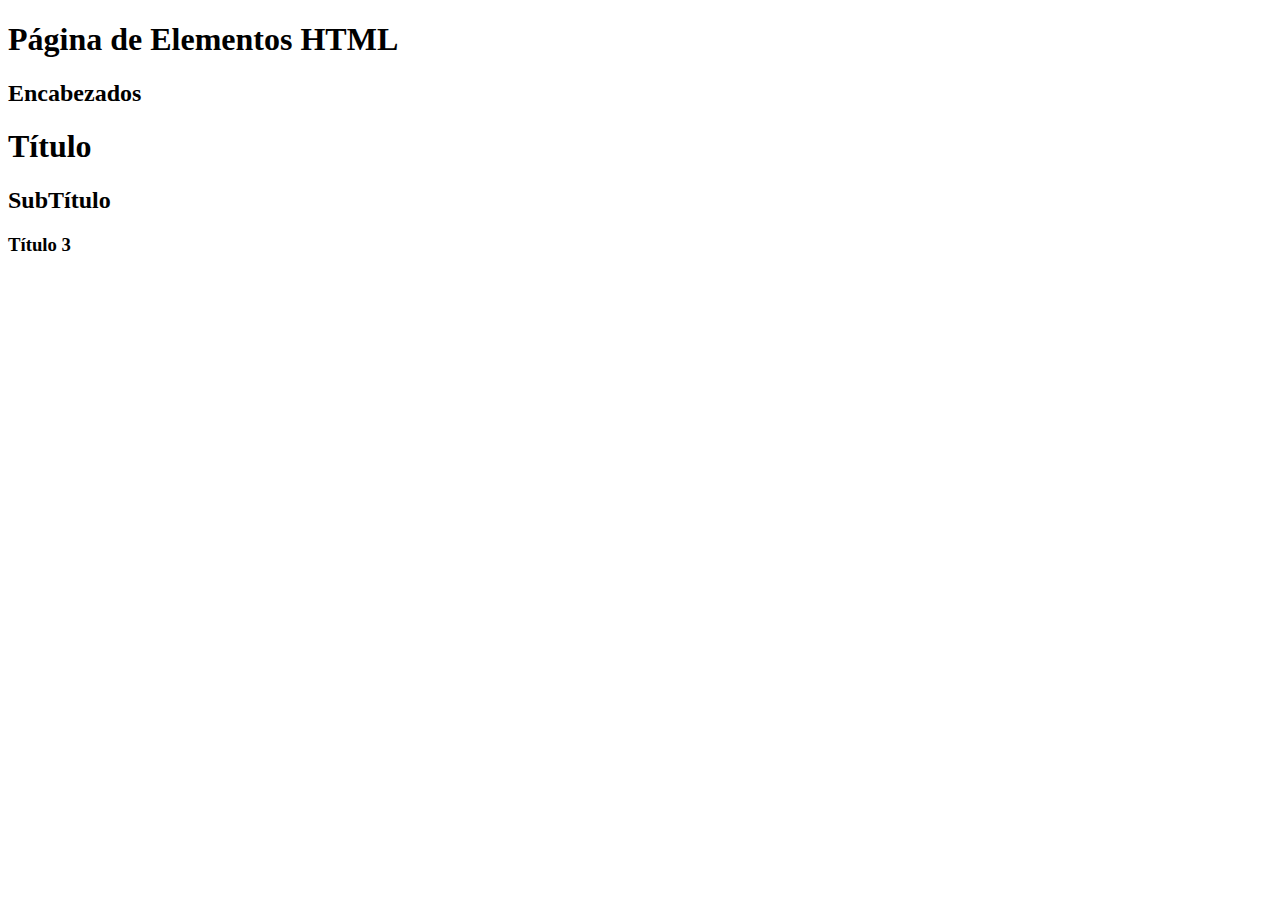
==== elementos.html @ 2048ed2b "Creación archivo elementos.html" ====
<!DOCTYPE html>
<html>
    <head>
        <!-- Información o configuración para el navegador -->
        <title>Elementos HTML</title>
        <meta http-equiv="Content-Type" content="text/html;charset=UTF-8">
        <link rel="shortcut icon" href="https://upload.wikimedia.org/wikipedia/commons/f/f0/Icon-notepad.svg" type="image/x-icon">
    </head>
    <body>
        <!-- Contenido de mi página web -->
        <header>
            <!-- Logo de la página -->
            <nav>
                <!-- Menús o iconos -->
            </nav>
        </header>
        <aside>
            <!-- Menú lateral -->
        </aside>
        <main>
            <!-- Contenido principal -->
            <h1>Página de Elementos HTML</h1>

            <h2>Encabezados</h2>
            <h1>Título</h1>
            <h2>SubTítulo</h2>
            <h3>Título 3</h3>



        </main>
        <footer>
            <!-- Pie de página -->
        </footer>
    </body>
    </html>
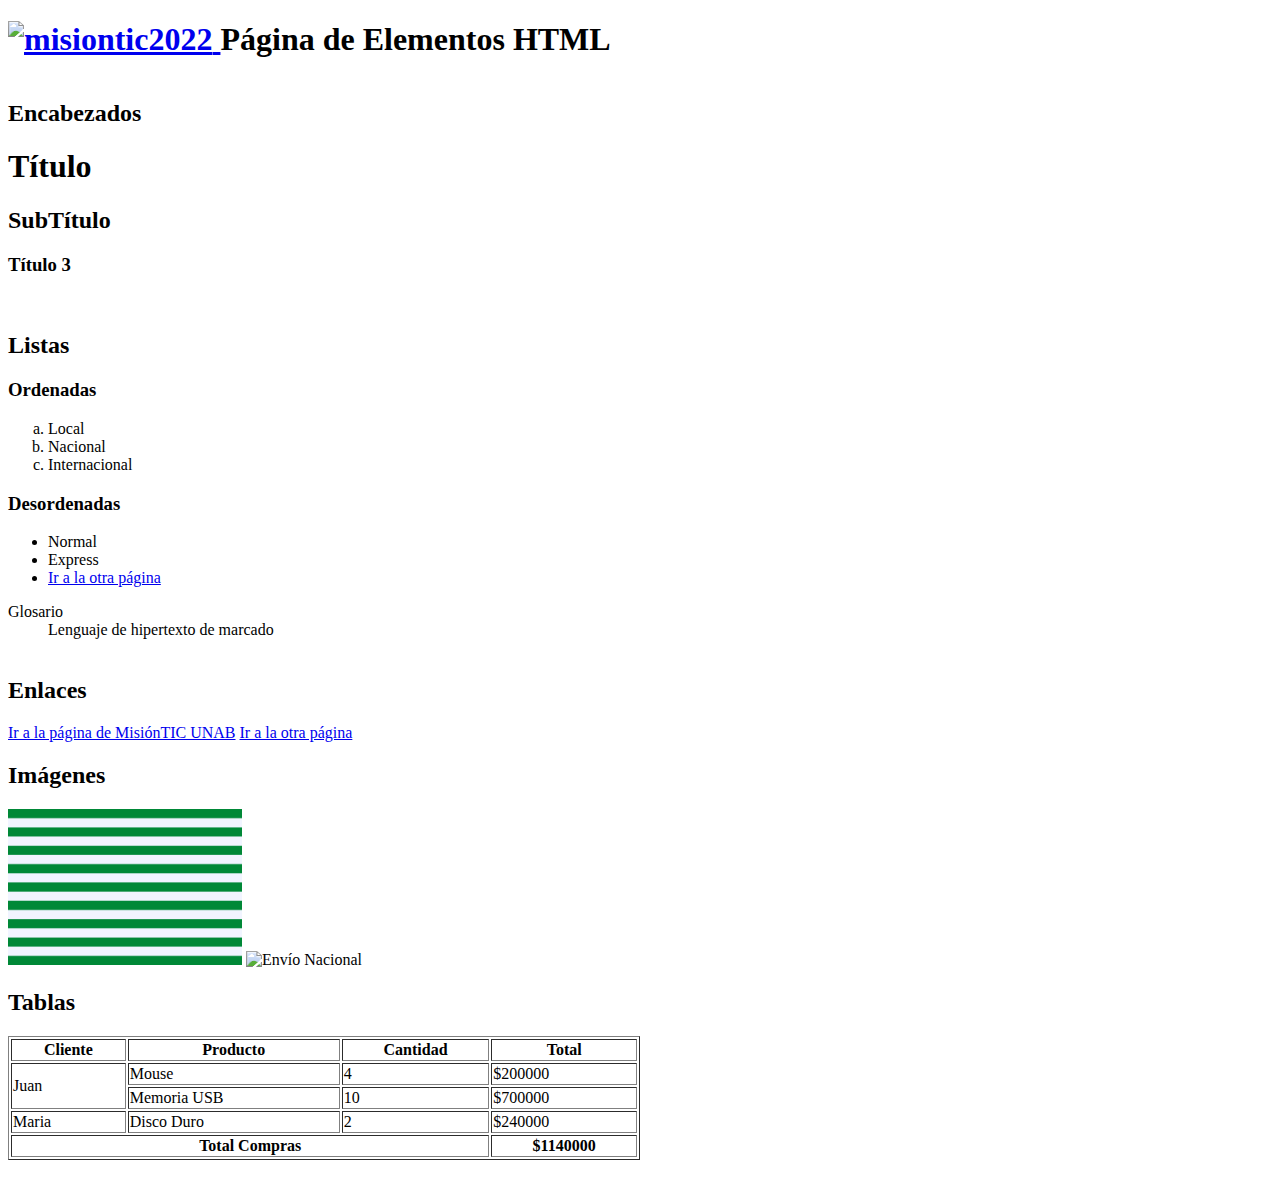
==== commit 87e4935f: "Creación contenido encabezados, listas, enlaces, imágenes y tablas" ====
--- a/elementos.html
+++ b/elementos.html
@@ -7,9 +7,16 @@
         <link rel="shortcut icon" href="https://upload.wikimedia.org/wikipedia/commons/f/f0/Icon-notepad.svg" type="image/x-icon">
     </head>
     <body>
-        <!-- Contenido de mi página web -->
+        <!-- Contenido de la página web -->
         <header>
             <!-- Logo de la página -->
+            <h1>
+                <a target="_blank" href="https://misiontic2022.unab.edu.co">
+                <img width="80px" src="https://misiontic2022.mintic.gov.co/mtv2/assets/assets/images/logo-mision.png"
+                    alt="misiontic2022">
+                </a>
+                Página de Elementos HTML
+            </h1>
             <nav>
                 <!-- Menús o iconos -->
             </nav>
@@ -19,18 +26,89 @@
         </aside>
         <main>
             <!-- Contenido principal -->
-            <h1>Página de Elementos HTML</h1>
+
+            <table>
+                
+            </table>
 
             <h2>Encabezados</h2>
             <h1>Título</h1>
             <h2>SubTítulo</h2>
             <h3>Título 3</h3>
+            <br/>
 
+            <h2>Listas</h2>
+            <h3>Ordenadas</h3>
+            <ol type="a">
+                <li>Local</li>
+                <li>Nacional</li>
+                <li>Internacional</li>
+            </ol>
+            <h3>Desordenadas</h3>
+            <ul>
+                <li>Normal</li>
+                <li>Express</li>
+                <li>
+                    <a href="otra.html">Ir a la otra página</a>
+                </li>
+            </ul>
+            <dt> Glosario
+                <dd>Lenguaje de hipertexto de marcado</dd>
+            </dt>
+            <br/>
 
+            <h2>Enlaces</h2>
+            <a target="_blank" href="https://misiontic2022.unab.edu.co">Ir a la página de MisiónTIC UNAB</a>
+            <a href="otra.html">Ir a la otra página</a>
+
+            <h2>Imágenes</h2>
+            <img height="156px" src="img/Flag_of_Meta.svg.png"
+                alt="Envío Local">
+            <img height="156px" src="https://encolombia.com/wp-content/uploads/2020/02/Colombia.jpg"
+                alt="Envío Nacional">
+
+            <h2>Tablas</h2>
+            <table border="1" width="50%">
+                <thead>
+                    <tr>
+                        <th>Cliente</th>
+                        <th>Producto</th>
+                        <th>Cantidad</th>
+                        <th>Total</th>
+                    </tr>
+                </thead>
+                <tbody>
+                    <tr>
+                        <td rowspan="2">Juan</td>
+                        <td>Mouse</td>
+                        <td>4</td>
+                        <td>$200000</td>
+                    </tr>
+                    <tr>
+                        <td>Memoria USB</td>
+                        <td>10</td>
+                        <td>$700000</td>
+                    </tr>
+                    <tr>
+                        <td>Maria</td>
+                        <td>Disco Duro</td>
+                        <td>2</td>
+                        <td>$240000</td>
+                    </tr>
+                </tbody>
+                <tfoot>
+                    <tr>
+                        <th colspan="3">Total Compras</th>
+                        <th>$1140000</th>
+                    </tr>
+                </tfoot>
+            </table>
+                
 
         </main>
+        <br/>
         <footer>
             <!-- Pie de página -->
         </footer>
     </body>
-    </html>+</html>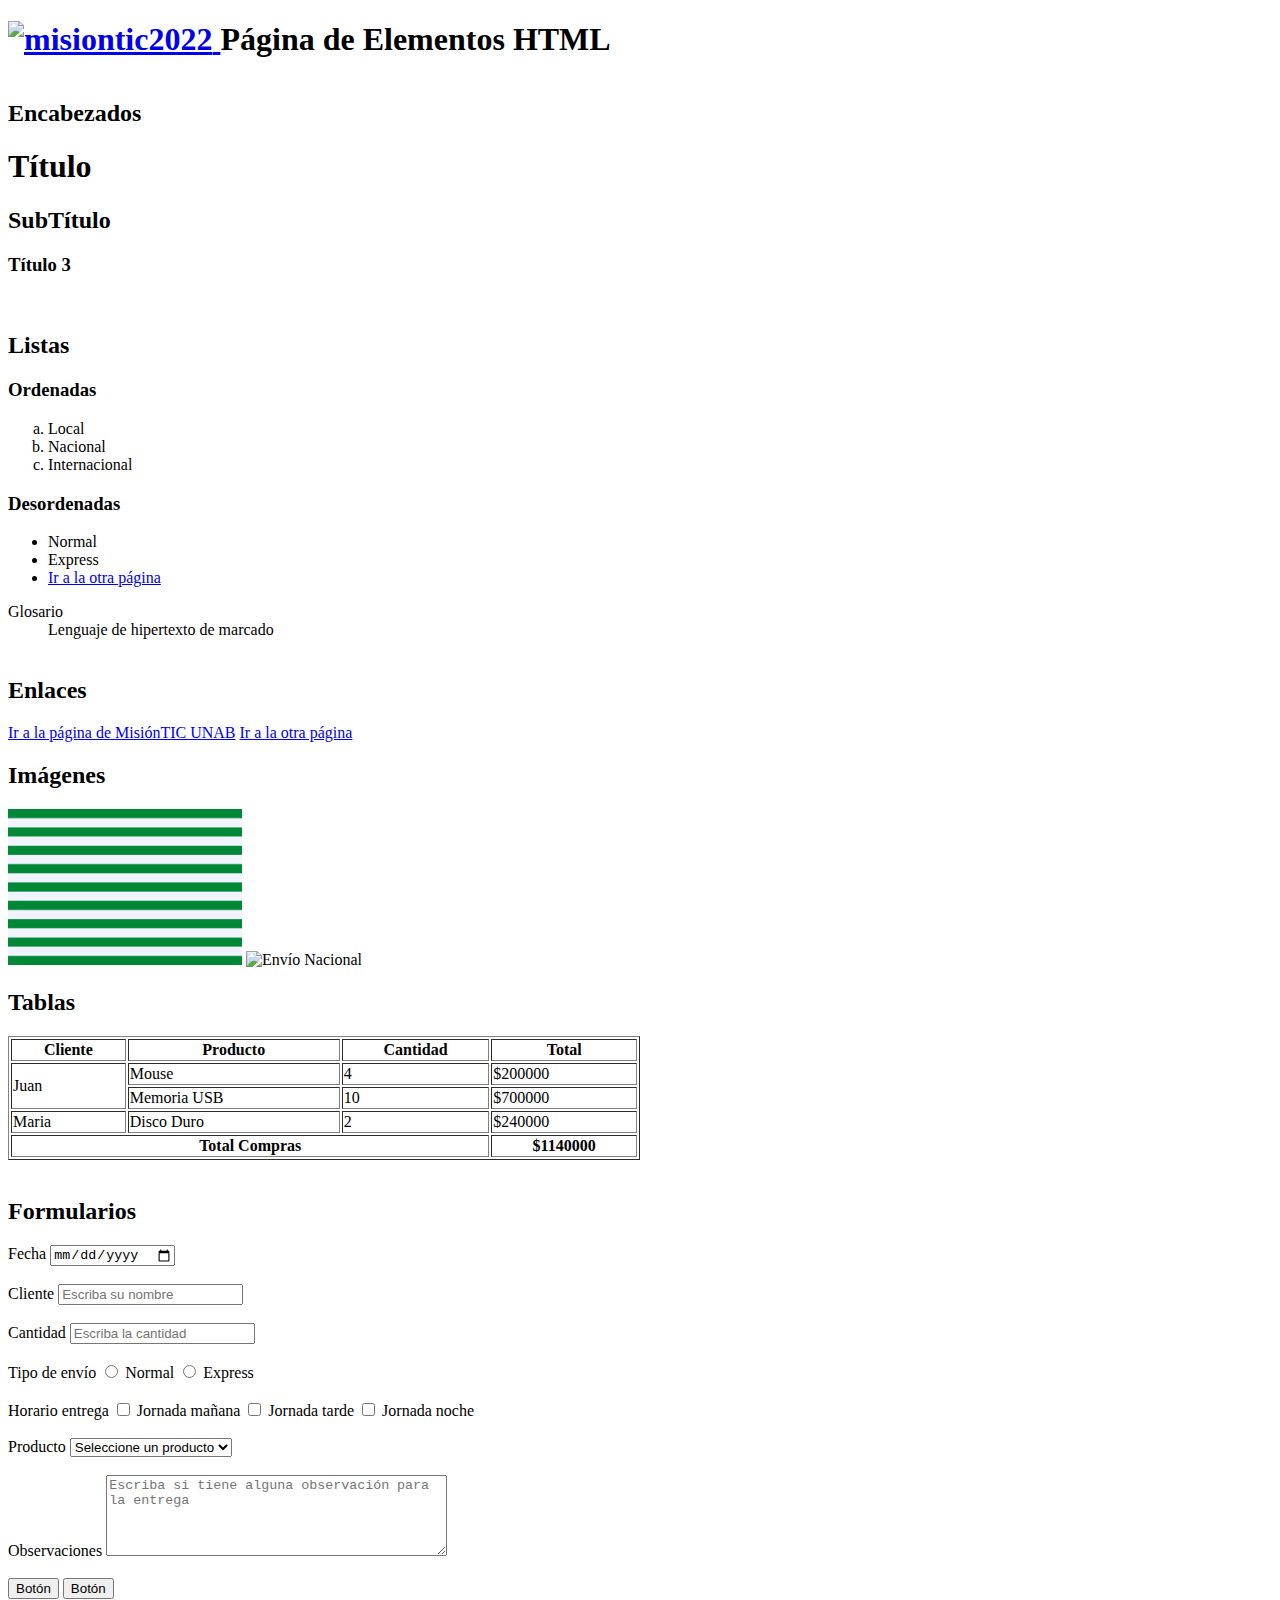
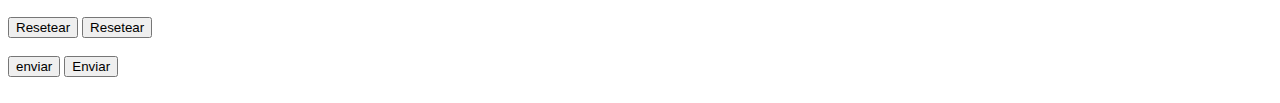
==== commit 97eb9135: "Se agrega el contenido de formularios" ====
--- a/elementos.html
+++ b/elementos.html
@@ -103,7 +103,53 @@
                     </tr>
                 </tfoot>
             </table>
-                
+            <br>
+
+            <h2>Formularios</h2>
+            <form action="#" method="post">
+                <label for="fecha">Fecha</label>
+                <input type="date" name="fecha">
+                <br><br>
+                <label for="cliente">Cliente</label>
+                <input required type="text" name="cliente" placeholder="Escriba su nombre"/>
+                <br><br>
+                <label for="cantidad">Cantidad</label>
+                <input type="number" name="cantidad" placeholder="Escriba la cantidad">
+                <br><br>
+                <label for="envio">Tipo de envío</label>
+                <input type="radio" name="envio" value="N"> Normal
+                <input type="radio" name="envio" value="E"> Express
+                <br><br>
+                <label for="">Horario entrega</label>
+                <input type="checkbox" name="horarios[]" value="1"> Jornada mañana
+                <input type="checkbox" name="horarios[]" value="2"> Jornada tarde
+                <input type="checkbox" name="horarios[]" value="3"> Jornada noche
+                <br><br>
+                <label for="producto">Producto</label>
+                <select name="producto">
+                    <option value="-1">Seleccione un producto</option>
+                    <option value="1">Memoria USB</option>
+                    <option value="2">Disco Duro</option>
+                    <option value="3">Mouse</option>
+                    <option value="4">Pantalla LCD</option>
+                </select>
+                <br><br>
+                <label for="observaciones">Observaciones</label>
+                <textarea placeholder="Escriba si tiene alguna observación para la entrega" name="observaciones" cols="40" rows="5"></textarea>
+                <!-- <input type="range" name="rango" value="50"> -->
+                <br><br>
+                <input type="button" name="boton" value="Botón">
+                <button type="button" name="boton2">Botón</button>
+                <br><br>
+                <input type="reset" value="Resetear">
+                <button type="reset">Resetear</button>
+                <br><br>
+                <input type="submit" value="enviar" value="Enviar">
+                <button type="submit">Enviar</button>
+            </form>
+
+
+
 
         </main>
         <br/>
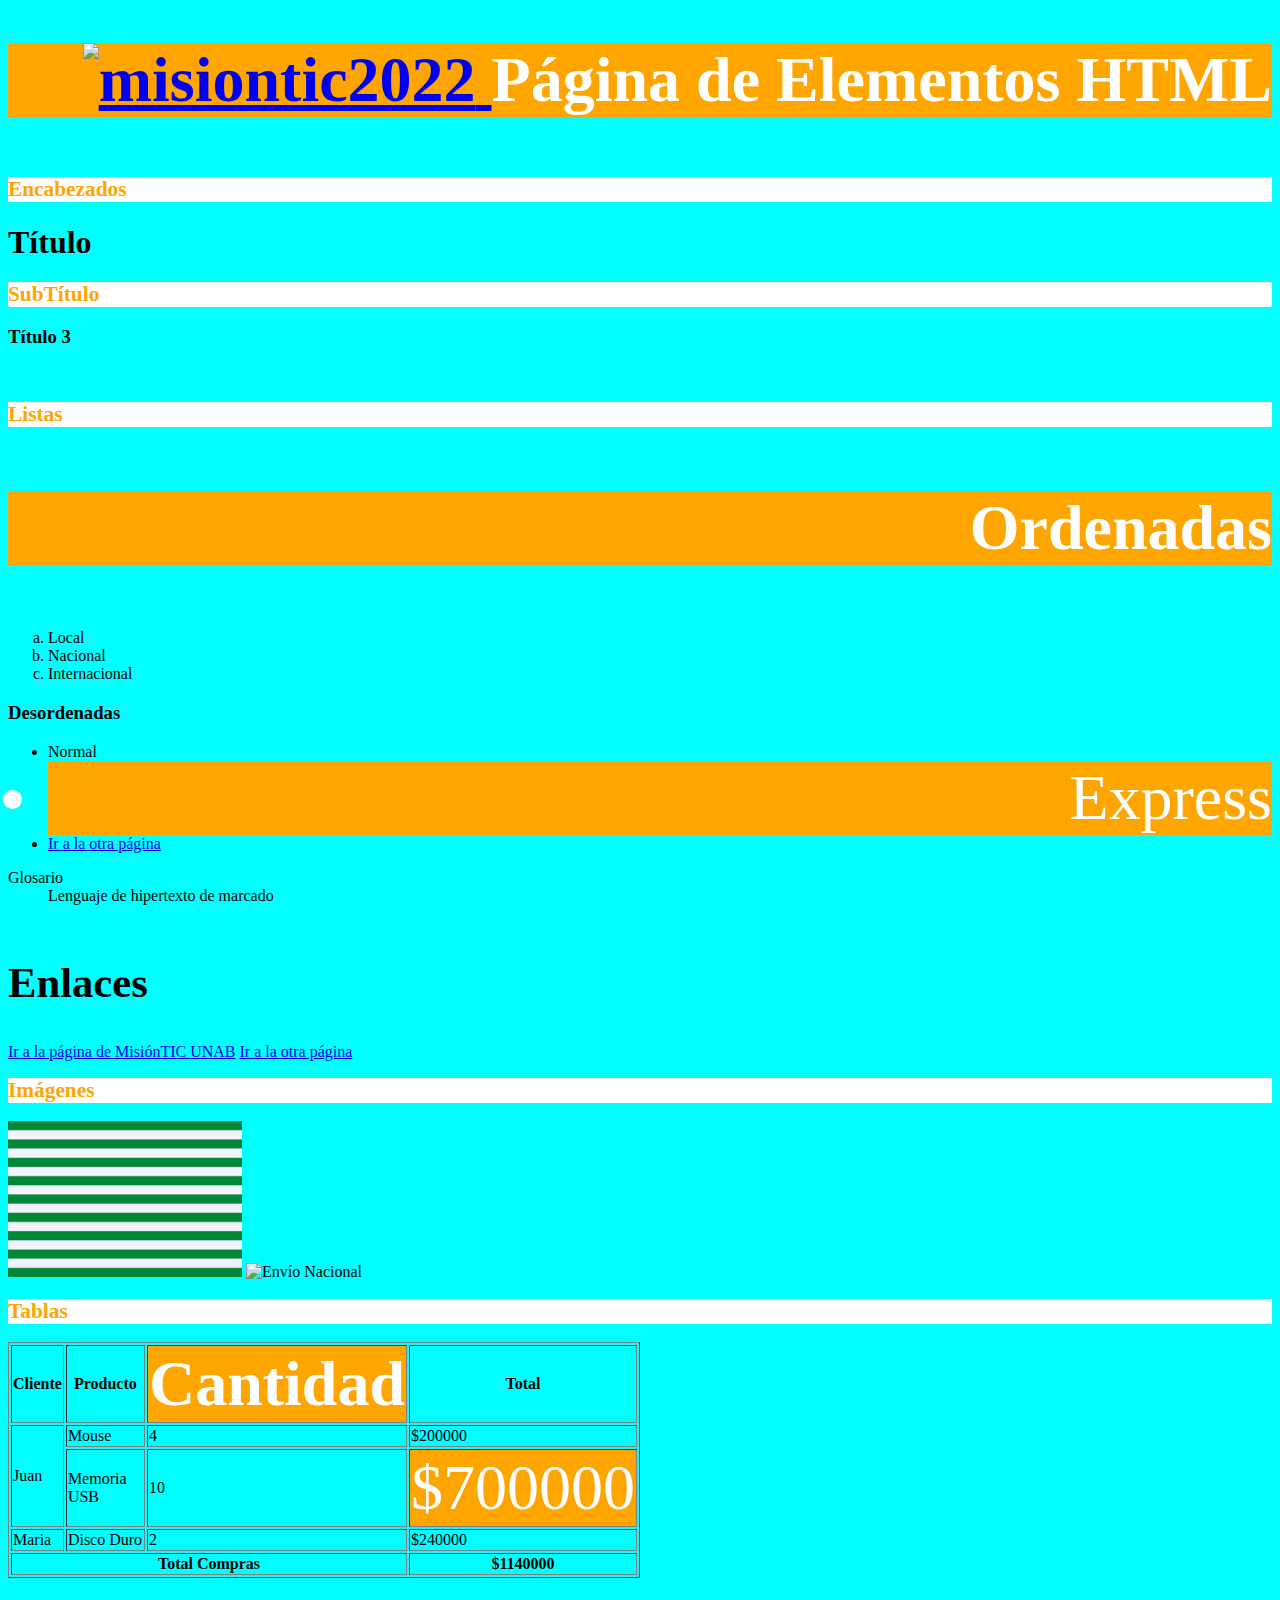
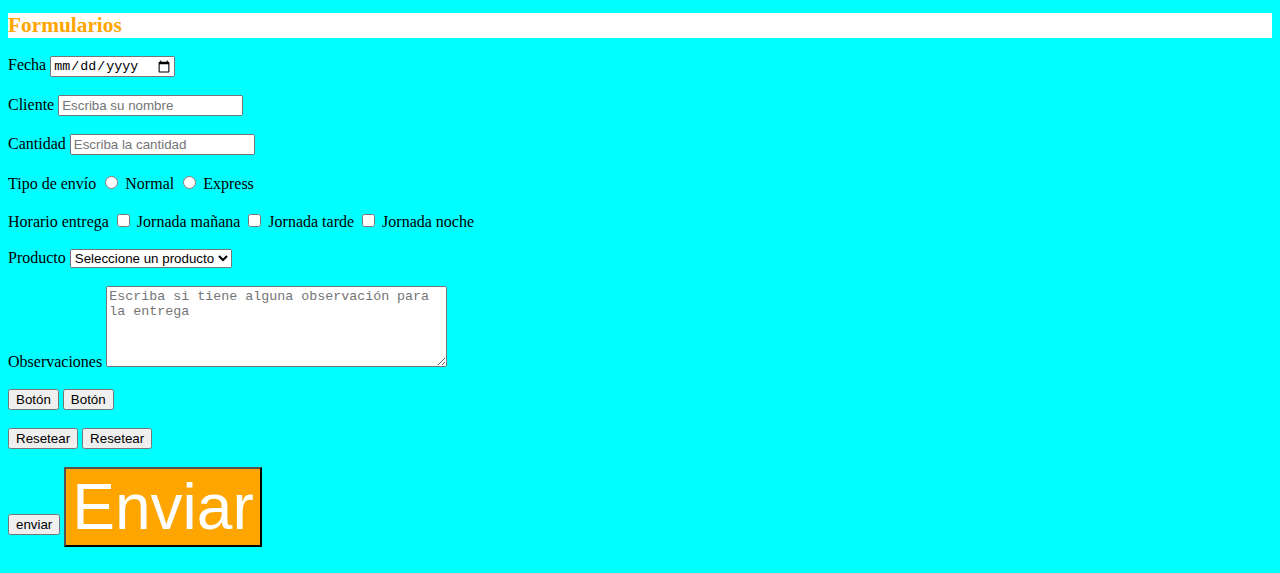
==== commit 0fda78b3: "Se crea el archivo css para el estilo de la página html" ====
--- a/elementos.html
+++ b/elementos.html
@@ -5,12 +5,31 @@
         <title>Elementos HTML</title>
         <meta http-equiv="Content-Type" content="text/html;charset=UTF-8">
         <link rel="shortcut icon" href="https://upload.wikimedia.org/wikipedia/commons/f/f0/Icon-notepad.svg" type="image/x-icon">
+        <link rel="stylesheet" href="css/estilos.css">
+
+        <!-- Formas de aplicar CSS:
+        1. Archivo externo .css (etiqueta link)
+        2. Etiqueta style (dentro de head)
+
+        Sintaxis de un bloque CSS:
+        selección{
+            atributo o característica: valor del atributo o característica;
+            atributo2 o característica2: valor del atributo2 o característica2;
+        }
+    
+        Importancia de selección:
+        4. Etiqueta o elemento
+        3. Clases o atributos
+        2. ID
+        1. Atributo style -->
+    
+    
     </head>
     <body>
         <!-- Contenido de la página web -->
         <header>
             <!-- Logo de la página -->
-            <h1>
+            <h1 class="fondo_naranja">
                 <a target="_blank" href="https://misiontic2022.unab.edu.co">
                 <img width="80px" src="https://misiontic2022.mintic.gov.co/mtv2/assets/assets/images/logo-mision.png"
                     alt="misiontic2022">
@@ -38,7 +57,7 @@
             <br/>
 
             <h2>Listas</h2>
-            <h3>Ordenadas</h3>
+            <h3 class="fondo_naranja">Ordenadas</h3>
             <ol type="a">
                 <li>Local</li>
                 <li>Nacional</li>
@@ -47,7 +66,7 @@
             <h3>Desordenadas</h3>
             <ul>
                 <li>Normal</li>
-                <li>Express</li>
+                <li class="fondo_naranja">Express</li>
                 <li>
                     <a href="otra.html">Ir a la otra página</a>
                 </li>
@@ -57,7 +76,7 @@
             </dt>
             <br/>
 
-            <h2>Enlaces</h2>
+            <h2 style="background-color: aqua; color: black; text-align: start;" class="fondo_naranja" id="titulo_enlaces">Enlaces</h2>
             <a target="_blank" href="https://misiontic2022.unab.edu.co">Ir a la página de MisiónTIC UNAB</a>
             <a href="otra.html">Ir a la otra página</a>
 
@@ -73,7 +92,7 @@
                     <tr>
                         <th>Cliente</th>
                         <th>Producto</th>
-                        <th>Cantidad</th>
+                        <th class="fondo_naranja">Cantidad</th>
                         <th>Total</th>
                     </tr>
                 </thead>
@@ -87,7 +106,7 @@
                     <tr>
                         <td>Memoria USB</td>
                         <td>10</td>
-                        <td>$700000</td>
+                        <td class="fondo_naranja">$700000</td>
                     </tr>
                     <tr>
                         <td>Maria</td>
@@ -145,7 +164,7 @@
                 <button type="reset">Resetear</button>
                 <br><br>
                 <input type="submit" value="enviar" value="Enviar">
-                <button type="submit">Enviar</button>
+                <button type="submit" class="fondo_naranja">Enviar</button>
             </form>
 
 
--- a/css/estilos.css
+++ b/css/estilos.css
@@ -0,0 +1,32 @@
+#titulo_enlaces{
+    background-color: lightblue;
+    color: darkmagenta;
+    text-align: center;
+    font-size: 32pt;
+    width: 256px;
+}
+
+.fondo_naranja{
+    background-color: orange;
+    color: white;
+    font-size:48pt;
+    text-align: right;
+}
+
+h2{
+    color: orange;
+    font-size: 50pt;
+}
+
+h2{
+    background-color: white;
+    font-size: 16pt;
+}
+
+body{
+    background-color: aqua;
+}
+
+a:hover{
+    color: red;
+}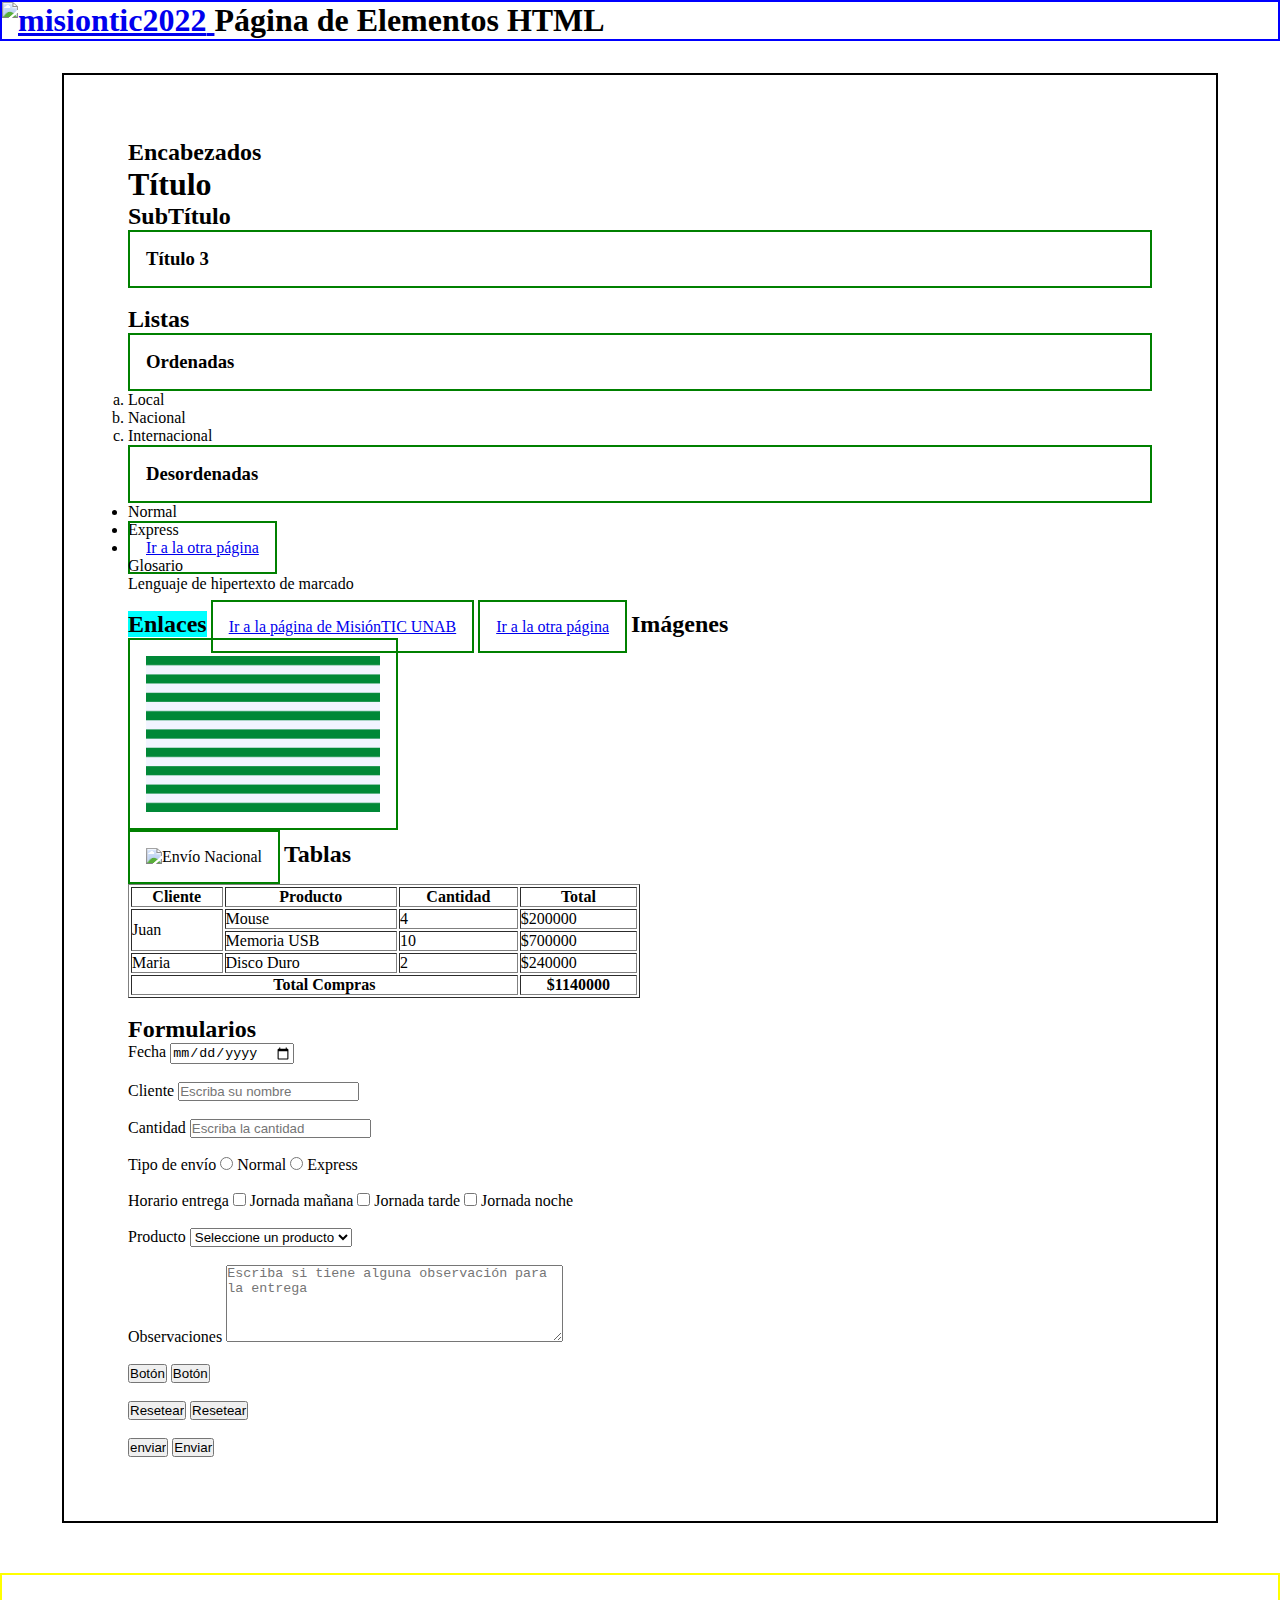
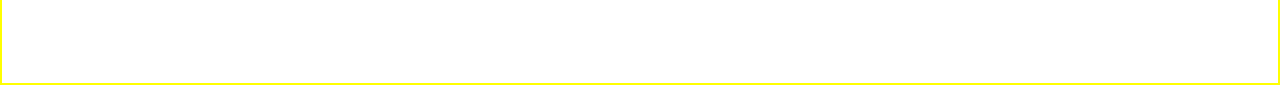
==== commit 69a7621b: "Se agrega los estilos básicos de organización de elementos html" ====
--- a/elementos.html
+++ b/elementos.html
@@ -5,7 +5,48 @@
         <title>Elementos HTML</title>
         <meta http-equiv="Content-Type" content="text/html;charset=UTF-8">
         <link rel="shortcut icon" href="https://upload.wikimedia.org/wikipedia/commons/f/f0/Icon-notepad.svg" type="image/x-icon">
-        <link rel="stylesheet" href="css/estilos.css">
+        <!-- <link rel="stylesheet" href="css/estilos.css"> -->
+
+        <style>
+            *{
+                margin: 0;
+                padding: 0;
+            }
+
+            header{
+                border: 2px solid blue;
+            }
+
+            main{
+                border: 2px solid black;
+                width: 80%;
+                margin: 32px auto;
+                padding: 64px;
+                /* margin: 64px 32px 16px 8px; */
+                /* margin-top: 32px;
+                margin-left: auto;
+                margin-right: auto; */
+            }
+
+            main h3, main a, main img{
+                border: 2px solid green;
+                padding: 16px;
+            }
+
+            footer{
+                border: 2px solid yellow;
+            }
+
+            #Meta{
+                display: block;
+            }
+
+            h2{
+                display: inline;
+                
+            }
+
+        </style>
 
         <!-- Formas de aplicar CSS:
         1. Archivo externo .css (etiqueta link)
@@ -64,7 +105,7 @@
                 <li>Internacional</li>
             </ol>
             <h3>Desordenadas</h3>
-            <ul>
+            <ul id="desordenadas">
                 <li>Normal</li>
                 <li class="fondo_naranja">Express</li>
                 <li>
@@ -81,8 +122,8 @@
             <a href="otra.html">Ir a la otra página</a>
 
             <h2>Imágenes</h2>
-            <img height="156px" src="img/Flag_of_Meta.svg.png"
-                alt="Envío Local">
+            <img height="156px" src="img/Bandera_Meta.png"
+                alt="Envío Local" id="Meta">
             <img height="156px" src="https://encolombia.com/wp-content/uploads/2020/02/Colombia.jpg"
                 alt="Envío Nacional">
 
@@ -174,6 +215,7 @@
         <br/>
         <footer>
             <!-- Pie de página -->
+            <br><br><br><br><br><br>
         </footer>
     </body>
 </html>--- a/css/estilos.css
+++ b/css/estilos.css
@@ -1,3 +1,8 @@
+#desordenadas li a{
+    background-color: red;
+    margin-bottom: 8px;
+}
+
 #titulo_enlaces{
     background-color: lightblue;
     color: darkmagenta;
@@ -23,10 +28,28 @@
     font-size: 16pt;
 }
 
-body{
+/* body{
     background-color: aqua;
+} */
+
+a:visited{
+    background-color: blue;
+    color: green;
+}
+
+a:link{
+    color: yellow;
+    font-size: 16pt;
+}
+
+a{
+    color: black;
 }
 
 a:hover{
-    color: red;
+    color: blue;
+}
+
+th:active{
+    background-color: black;
 }